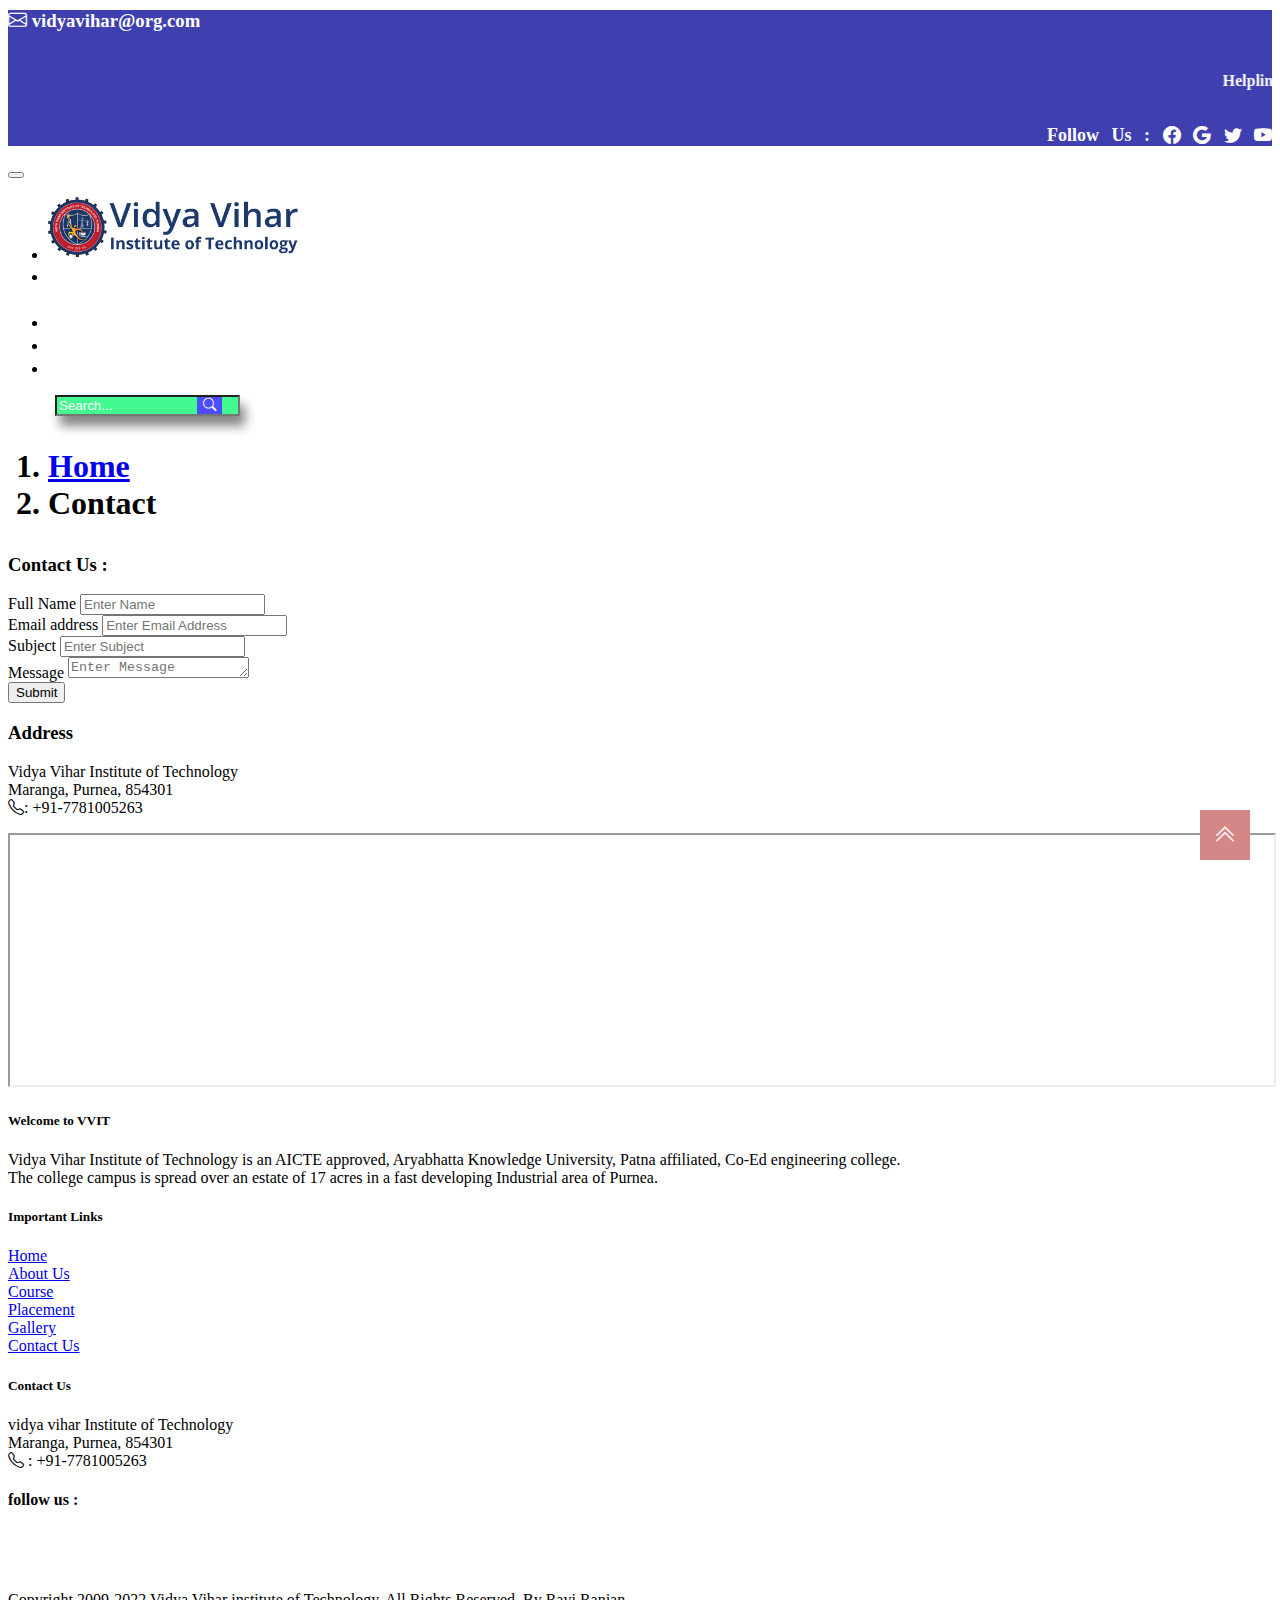
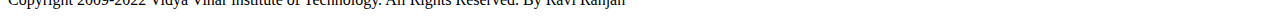
==== vvit/contact.html @ e18948f7 "vidya vihar" ====
<!doctype html>
<html lang="en">
  <head>
    <meta charset="utf-8">
    <meta name="viewport" content="width=device-width, initial-scale=1">
    <link rel="shortcut icon" href="images/logo vvit.png"> 
    <title>Vidya Vihar</title>
    <link href="https://cdn.jsdelivr.net/npm/bootstrap@5.2.0-beta1/dist/css/bootstrap.min.css" rel="stylesheet" integrity="sha384-0evHe/X+R7YkIZDRvuzKMRqM+OrBnVFBL6DOitfPri4tjfHxaWutUpFmBp4vmVor" crossorigin="anonymous">

    <!--font-->
    <link rel="stylesheet" href="https://cdn.jsdelivr.net/npm/bootstrap-icons@1.8.3/font/bootstrap-icons.css"/>

    <link rel="stylesheet" type="text/css" href="https://cdnjs.cloudflare.com/ajax/libs/font-awesome/5.15.1/css/all.min.css">

    <!--css-->
    <link rel="stylesheet" href="css/style.css"/>
    <link rel="stylesheet" href="css/lightbox.min.css">

    <script type="text/javascript" src="js/lightbox-plus-jquery.min.js"></script>
  </head>
  <body>
     <!--header-->
    <div class="container-fluid">
        <div class="row justify-content-evenly mt-0 pb-1"  style="background-color: #2321a4dd;">
          <div class="col-md-4 mt-2">
            <h3 class="email">
                <i class="bi bi-envelope"></i> vidyavihar@org.com 
            </h3>
          </div>
          <div class="col-md-3 mt-2" style="text-align:center;">
            <marquee style="color: rgb(255, 255, 255);" direction="left">
                <h4>
                  <div class="marquee">
                    Helpline Number <i class="bi bi-telephone"></i> : +91-7781005263, +91-8448448730
                  </div>
                </h4>
            </marquee>
          </div>
          <div class="col-md-3 mt-2" style="text-align: right;">
            <h2 class="follow">Follow Us : 
                <i class="bi bi-facebook"></i>
                <i class="bi bi-google"></i>
                <i class="bi bi-twitter"></i>
                <i class="bi bi-youtube"></i>
            </h2>
            </div>
        </div>
    </div>

    <!-- Start Navbar-->
    <nav class="navbar navbar-expand-lg navbar-dark bg-danger" id="top_nav">
        <div class="container-fluid">
          <a class="navbar-brand" href="#"></a>
          <button class="navbar-toggler" type="button" data-bs-toggle="collapse" data-bs-target="#navbarSupportedContent" aria-controls="navbarSupportedContent" aria-expanded="false" aria-label="Toggle navigation">
            <span class="navbar-toggler-icon"></span>
          </button>
          <div class="collapse navbar-collapse" id="navbarSupportedContent">
            <ul class="navbar-nav me-auto mb-2 mb-lg-0">
              <li class="nav-item">
                    <img src="images/logo.png" width="250" class="img-fluid" alt="">
              </li>
              <li class="nav-item">
                <a class="nav-link active" aria-current="page" href="#">Home</a>
              </li>
            <div class="dropdown">
                <a class="nav-link" href="#">About</a>
                <div class="dropdown-content">
                  <a href="#">About College</a>
                  <a href="#">Mission & Vission</a>
                  <a href="#">Mangement</a>
                </div>
            </div>
            <div class="dropdown">
                <a class="nav-link" href="#">Course</a>
                <div class="dropdown-content">
                  <a href="#">B.Tech</a>
                  <a href="#">BCA</a>
                  <a href="#">BBA</a>
                </div>
            </div>
              <div class="dropdown">
                <a class="nav-link" href="#">Admission</a>
                <div class="dropdown-content">
                  <a href="#">Enquiry Online</a>
                </div>
            </div>
              <li class="nav-item">
                <a class="nav-link" href="#">Placement</a>
              </li>
              <li class="nav-item">
                <a class="nav-link" href="#">Gallery</a>
              </li>
              <li class="nav-item">
                <a class="nav-link" href="#">Contact Us</a>
              </li>
            </ul>
            <form class="d-flex" role="search" id="searchform">
              <input class="form-control me-2" type="search" placeholder="Search..." aria-label="Search" id="searchbox">
              <button class="btn btn-outline-primary" type="submit" id="searchbtn"><i class="bi bi-search"></i></button>
            </form>
          </div>
        </div>
      </nav>
    <!-- End Navbar-->
    <!--<contact-->
    <div class="p-3 mb-2 bg-yellow text-dark"> 
       <h1 class="contact"> <nav aria-label="breadcrumb">
        <ol class="breadcrumb">
          <li class="breadcrumb-item"><a href="index.html">Home</a></li>
          <li class="breadcrumb-item active" aria-current="page">Contact</li>
        </ol>
      </nav>
      
       </h1>
       
    </div>
  </div>
  <div class="container-fluid">
    <div class="row justify-content-evenly pt-2 pb-5" style="background-color: #ffffff;">
        <div class="col-md-5 mt-5">
          <h3 class="mb-4" id="contact">Contact Us :</h3>
   
         <form>
           <div class="mb-3">
             <label for="exampleInputEmail1" class="form-label">Full Name</label>
             <input type="text" class="form-control" id="name" placeholder="Enter Name">
           </div>
   
           <div class="mb-3">
             <label for="exampleInputEmail1" class="form-label">Email address</label>
             <input type="email" class="form-control" id="exampleInputEmail1" aria-describedby="emailHelp" placeholder="Enter Email Address">
           </div>
           <div class="mb-3">
            <label for="exampleInputEmail1" class="form-label">Subject</label>
            <input type="text" class="form-control" id="name" placeholder="Enter Subject">
          </div>
           <div class="mb-3">
             <label for="exampleFormControlTextarea1" class="form-label">Message</label>
             <textarea class="form-control" id="exampleFormControlTextarea1" rows="1" placeholder="Enter Message"></textarea>
           </div>
   
           <button type="submit" class="btn btn-danger">Submit</button>
         </form>
   
        </div>
        <div class="col-md-5 mt-5">
          <h3 class="mb-4">Address</h3>
          <p>Vidya Vihar Institute of Technology<br/>Maranga, Purnea, 854301 <br/> <i class="bi bi-telephone"></i>: +91-7781005263</p>
   
          <iframe src="https://www.google.com/maps/embed?pb=!1m18!1m12!1m3!1d1600.8917694227798!2d87.46029643164242!3d25.741468102820775!2m3!1f0!2f0!3f0!3m2!1i1024!2i768!4f13.1!3m3!1m2!1s0x39eff956132e5fe7%3A0x8837d898824e7186!2sVidya%20Vihar%20Institute%20of%20Technology!5e0!3m2!1sen!2sin!4v1654083833122!5m2!1sen!2sin" style="width: 100%;" height="250" style="border:0;" allowfullscreen="" loading="lazy" referrerpolicy="no-referrer-when-downgrade"></iframe>
   
        </div>
    </div>
  </div>
    
   <!--footer -->
<div class="container-fluid">
<div class="row justify-content-evenly bg-dark text-white pt-2 pb-5" >
    <div class="col-md-3 pt-4">
      <h5 class="pb-2"> Welcome to VVIT</h5>
      <P> Vidya Vihar Institute of Technology is an AICTE approved, Aryabhatta Knowledge University, Patna affiliated, Co-Ed engineering college.<br/> The college campus is spread over an estate of 17 acres in a fast developing Industrial area of Purnea.</P>
    </div>
    <div class="col-md-3 pt-4">
      <h5 class="pb-2">Important Links</h5>
      <p>
        <a href="#" class="link-light text-decoration-none">Home</a><br/>
        <a href="#" class="link-light text-decoration-none">About Us</a><br/>
        <a href="#" class="link-light text-decoration-none">Course</a><br/>
        <a href="#" class="link-light text-decoration-none">Placement</a><br/>
        <a href="#" class="link-light text-decoration-none">Gallery</a><br/>
        <a href="#" class="link-light text-decoration-none">Contact Us</a><br/>
      </p>
    </div>
    <div class="col-md-3 pt-4">
      <h5 class="pb-2">Contact Us</h5>
      <p>
        vidya vihar Institute of Technology<br>
        Maranga, Purnea, 854301<br>
        <i class="bi bi-telephone"></i> : +91-7781005263
      </p>
      <h4>follow us :</h4>
      <ul class="socials">
        <li><a href="#"><i class="fab fa-facebook-f"></i></a></li>
        <li><a href="#"><i class="fab fa-instagram"></i></a></li>
        <li><a href="#"><i class="fab fa-youtube"></i></a></li>
        <li><a href="#"><i class="fab fa-google-plus"></i></a></li>
      </ul>
    </div>
  </div>
  <!--Copyright-->
  <div class="row bg-secondary text-white text-center p-2">
    <div class="col-12">
      <p>
        Copyright 2009-2022 Vidya Vihar institute of Technology. All Rights Reserved. By Ravi Ranjan
      </p>
    </div>
  </div>
    
    <!--scroll bar-->
    <div class="scroll">
        <a class="gotopbtn" href="#"><i class="bi bi-chevron-double-up"></i></a>
    </div>
</div>
    <script src="https://cdn.jsdelivr.net/npm/bootstrap@5.2.0-beta1/dist/js/bootstrap.bundle.min.js" integrity="sha384-pprn3073KE6tl6bjs2QrFaJGz5/SUsLqktiwsUTF55Jfv3qYSDhgCecCxMW52nD2" crossorigin="anonymous"></script>
  </body>
</html>
---- vvit/css/style.css ----
.follow{
    font-size: 18px;
    padding-top: 0;
    margin-top: 10px;
    color: white;
    word-spacing: 0.5rem;
}
/*.follow:hover{
    color: crimson;
}*/
.marquee{
    margin-top: 10px;
    word-spacing: 0.5rem;
}
.email{
    margin-top: 10px;
    color: white;
}
.email:hover{
    color: red;
}
.navbar-dark .navbar-nav .nav-link{
    color: rgb(255 255 255) !important;
    font-weight: 400;
    font-size: 20px;
    padding: 20px;
}
.navbar-dark .navbar-nav .nav-link:hover{
    background-color: rgb(171, 171, 237);
    border-radius: 30px;
}
#searchbox{
    background-color: #3dfa8cf9;
    color: white;
    border-radius: 0;
    position: relative;
    left: 47px;
    box-shadow: 5px 10px 11px hsla(0, 0%, 0%, 0.484);
}
#searchbox::placeholder{
    color: white;
}
#searchbtn{
    position: relative;
    z-index: 99;
    background-color: rgb(77, 77, 255);
    color: white;
    border: 0;
    border-radius: 0;
}
@media only screen and (max-width: 768px){
    #searchform{
        margin-bottom: 30px;
        margin-top: 20px;
        position: relative;
        left: -20px;
    }
}
.dropbtn {
    background-color: #04AA6D;
    color: white;
    padding: 16px;
    font-size: 16px;
    border: none;
  }
  
.dropdown {
    position: relative;
    display: inline-block;
  }
  
.dropdown-content {
    display: none;
    position: absolute;
    background-color: #ffffff;
    min-width: 160px;
    box-shadow: 0px 8px 16px 0px rgba(0,0,0,0.2);
    z-index: 1;
    border-radius: 10px;
  }
  
.dropdown-content a {
    color: black;
    padding: 12px 16px;
    text-decoration: none;
    display: block;
    border-radius: 10px;
  }
  
  .dropdown-content a:hover {background-color: #ddd;}
  
  .dropdown:hover .dropdown-content {display: block;}
  
  .dropdown:hover .dropbtn {background-color: #3e8e41;}
.head{
    color: brown;
    font-size: 35px;
    margin-top: 15px;
}
.heading{
    text-align: center;
    font-size: 50px;
    color: hsla(0, 9%, 2%, 0.966);
    font-weight: bold;
}
.paragraph{
    font-size: 20px;
    color: black;
    font-weight: 400;
}
#btn{
    background-color: aqua;
    color: red;
    font-size: 25px;
    border: 1 solid black;
    box-shadow: 2px 2px 0px 0px;
    float: right;
}
#btn:hover{
    background-color: darkgreen;
    color: #ffffff;
}
.aimage h5{
    text-align: center;
}
.formheading{
    color: black;
    font-weight: 500;
    text-align: center;
}
#form{
    text-align: left;
    padding-left: 100px;
}
.name{
    font-size: 18px;
    color: black;
    font-weight: 400;
}
.submitbtn{
    background-color: antiquewhite;
    color: black;
    border-radius: 5px;
    font-size: 22px;
    margin: 30px;
}
.submitbtn:hover{
    background-color: brown;
    color: white;
}
.scroll{
    text-align: right;
}
.gotopbtn{
    position: fixed;
    width: 50px;
    height: 50px;
    background: rgb(213, 134, 134);
    bottom: 40px;
    right: 30px;
    text-decoration: none;
    text-align: center;
    line-height: 50px;
    color: white;
    font-size: 22px;
}
.socials{
    list-style: none;
    display: flex;
    align-items: center;
    justify-content: center;
    margin: 10px 0 30px 1;
}
.socials li{
    margin: 0 5px;
}
.socials a{
    text-decoration: none;
    color: #fff;
}
.socials a i{
    font-size: 1.1rem;
    transition: color 0.4s ease; 
}
.socials a:hover i{
    color: rgb(255, 0, 0);
    padding-left: 8px;
}
.socials a{
    display: inline-block;
    height: 40px;
    width: 40px;
    background-color: rgba(255,255,255,0.2);
    margin: 0 5px 5px 0;
    text-align: center;
    line-height: 40px;
    border-radius: 50%;
    color: #ffffff;
}
.container{
    width: 100%;
    min-height: 100vh;
    align-items: center;
    justify-content: center;
    padding: 50px 8%;
   padding-bottom: 10px;

}
.title h2{
    text-align: center;
    color: forestgreen;
    margin: 30px 0 50px;
}
.our-gallery{
    display: block;
    align-items: center;

}
.our-gallery img{
    width: 350px;
    height: 300px;
    padding: 5px;
    /*filter: grayscale(100%);*/
    transition: 1s;
    border: 1px solid black;
}
.cimage{
    margin: 10px;
}
.cheader{
    text-align: center;
    color: rgb(0, 0, 0);
    font-weight: 400;
}
.cheader:hover{
    color: red;
}
.cparagraph{
    font-size: 20px;
    color: darkgreen;
    font-weight: 300;
}
.cbtn{
    text-align: center;
    margin-bottom: 10px;
    float: right;
    color: white;
    background-color: blueviolet;
    border-radius: 10px;
    border: 1px solid rgb(0, 0, 0);
}
.cbtn:hover{
    background-color: red;
    color: chartreuse;
}
.course{
    text-align: center;
    font-weight: bold;
    padding-top: 10px;
    color: red;
}
.bi-facebook:hover{
    color: red;
}
.bi-google:hover{
    color: red;
}
.bi-twitter:hover{
    color: red;
}
.bi-youtube:hover{
    color: red;
}
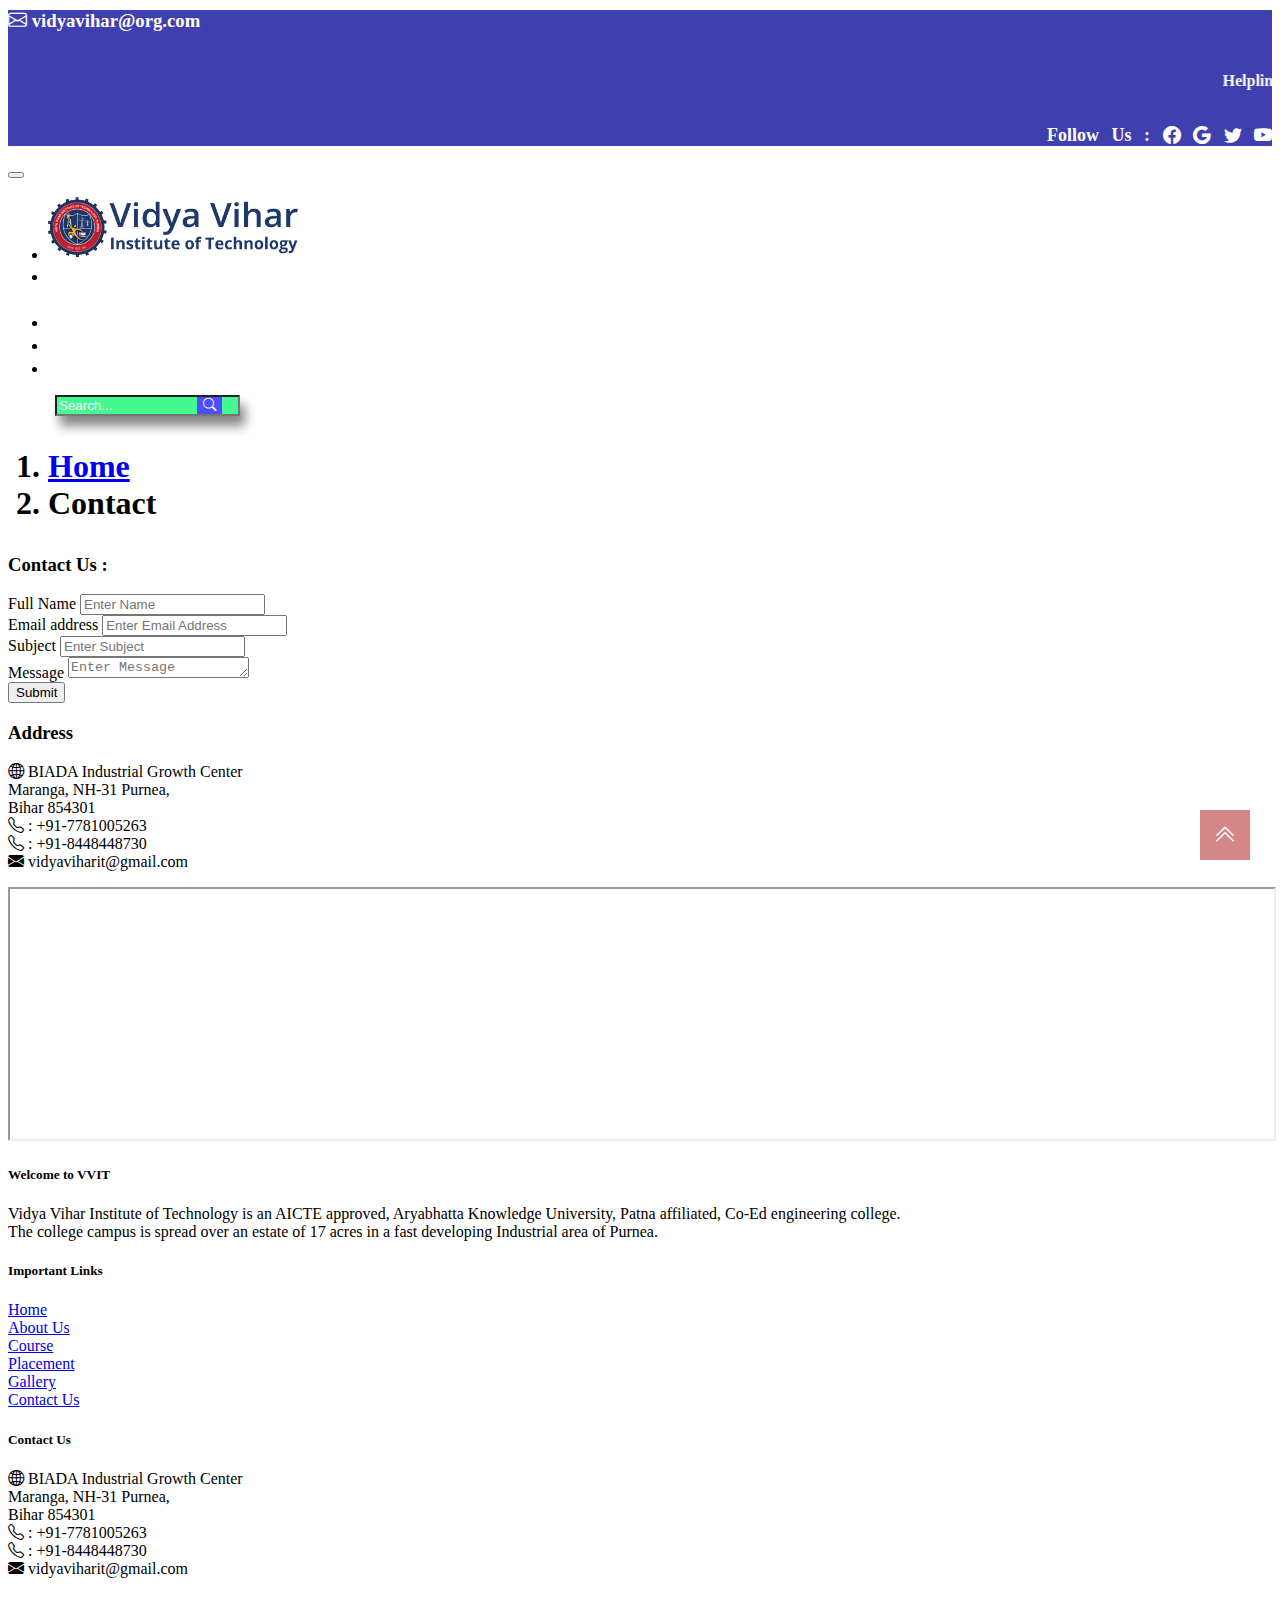
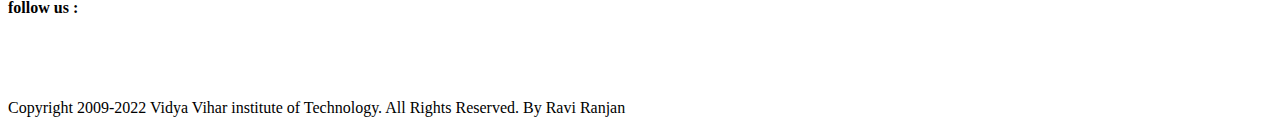
==== commit 07ea6df6: "Update contact.html" ====
--- a/vvit/contact.html
+++ b/vvit/contact.html
@@ -145,7 +145,13 @@
         </div>
         <div class="col-md-5 mt-5">
           <h3 class="mb-4">Address</h3>
-          <p>Vidya Vihar Institute of Technology<br/>Maranga, Purnea, 854301 <br/> <i class="bi bi-telephone"></i>: +91-7781005263</p>
+          <p><i class="bi bi-globe2"></i>
+          BIADA Industrial Growth Center<br/>
+        Maranga, NH-31 Purnea, <br/>Bihar 854301<br/>
+        <i class="bi bi-telephone"></i> : +91-7781005263<br/>
+        <i class="bi bi-telephone"></i> : +91-8448448730<br/>
+        <i class="bi bi-envelope-fill"></i>  vidyaviharit@gmail.com
+          </p>
    
           <iframe src="https://www.google.com/maps/embed?pb=!1m18!1m12!1m3!1d1600.8917694227798!2d87.46029643164242!3d25.741468102820775!2m3!1f0!2f0!3f0!3m2!1i1024!2i768!4f13.1!3m3!1m2!1s0x39eff956132e5fe7%3A0x8837d898824e7186!2sVidya%20Vihar%20Institute%20of%20Technology!5e0!3m2!1sen!2sin!4v1654083833122!5m2!1sen!2sin" style="width: 100%;" height="250" style="border:0;" allowfullscreen="" loading="lazy" referrerpolicy="no-referrer-when-downgrade"></iframe>
    
@@ -174,9 +180,12 @@
     <div class="col-md-3 pt-4">
       <h5 class="pb-2">Contact Us</h5>
       <p>
-        vidya vihar Institute of Technology<br>
-        Maranga, Purnea, 854301<br>
-        <i class="bi bi-telephone"></i> : +91-7781005263
+        <i class="bi bi-globe2"></i>
+          BIADA Industrial Growth Center<br/>
+        Maranga, NH-31 Purnea, <br/>Bihar 854301<br/>
+        <i class="bi bi-telephone"></i> : +91-7781005263<br/>
+        <i class="bi bi-telephone"></i> : +91-8448448730<br/>
+        <i class="bi bi-envelope-fill"></i>  vidyaviharit@gmail.com
       </p>
       <h4>follow us :</h4>
       <ul class="socials">
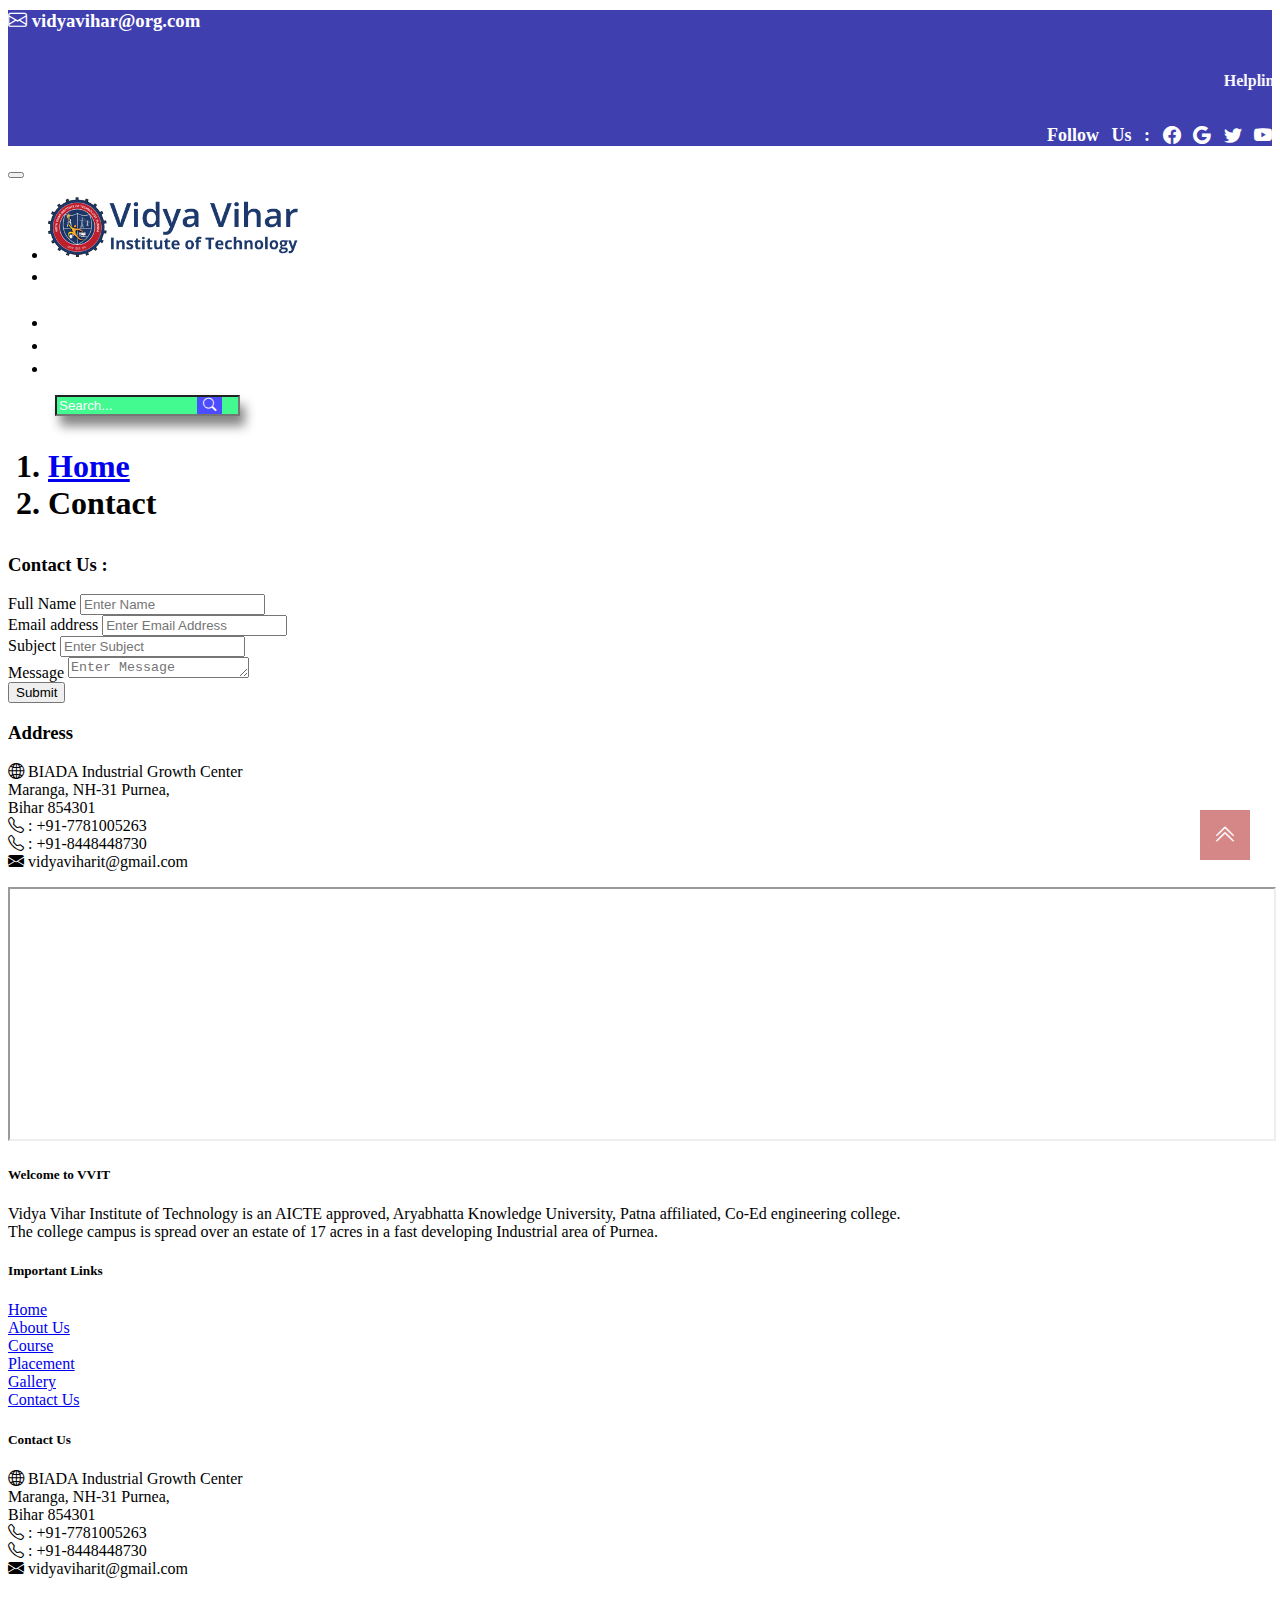
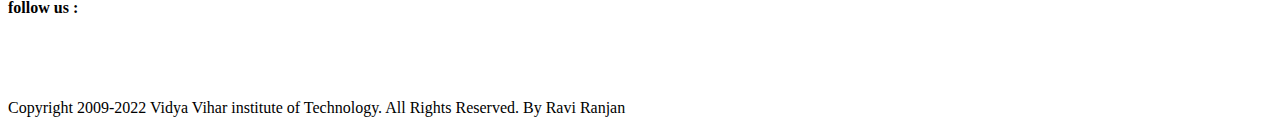
==== commit 42158d58: "Update contact.html" ====
--- a/vvit/contact.html
+++ b/vvit/contact.html
@@ -14,9 +14,7 @@
 
     <!--css-->
     <link rel="stylesheet" href="css/style.css"/>
-    <link rel="stylesheet" href="css/lightbox.min.css">
-
-    <script type="text/javascript" src="js/lightbox-plus-jquery.min.js"></script>
+     
   </head>
   <body>
      <!--header-->
